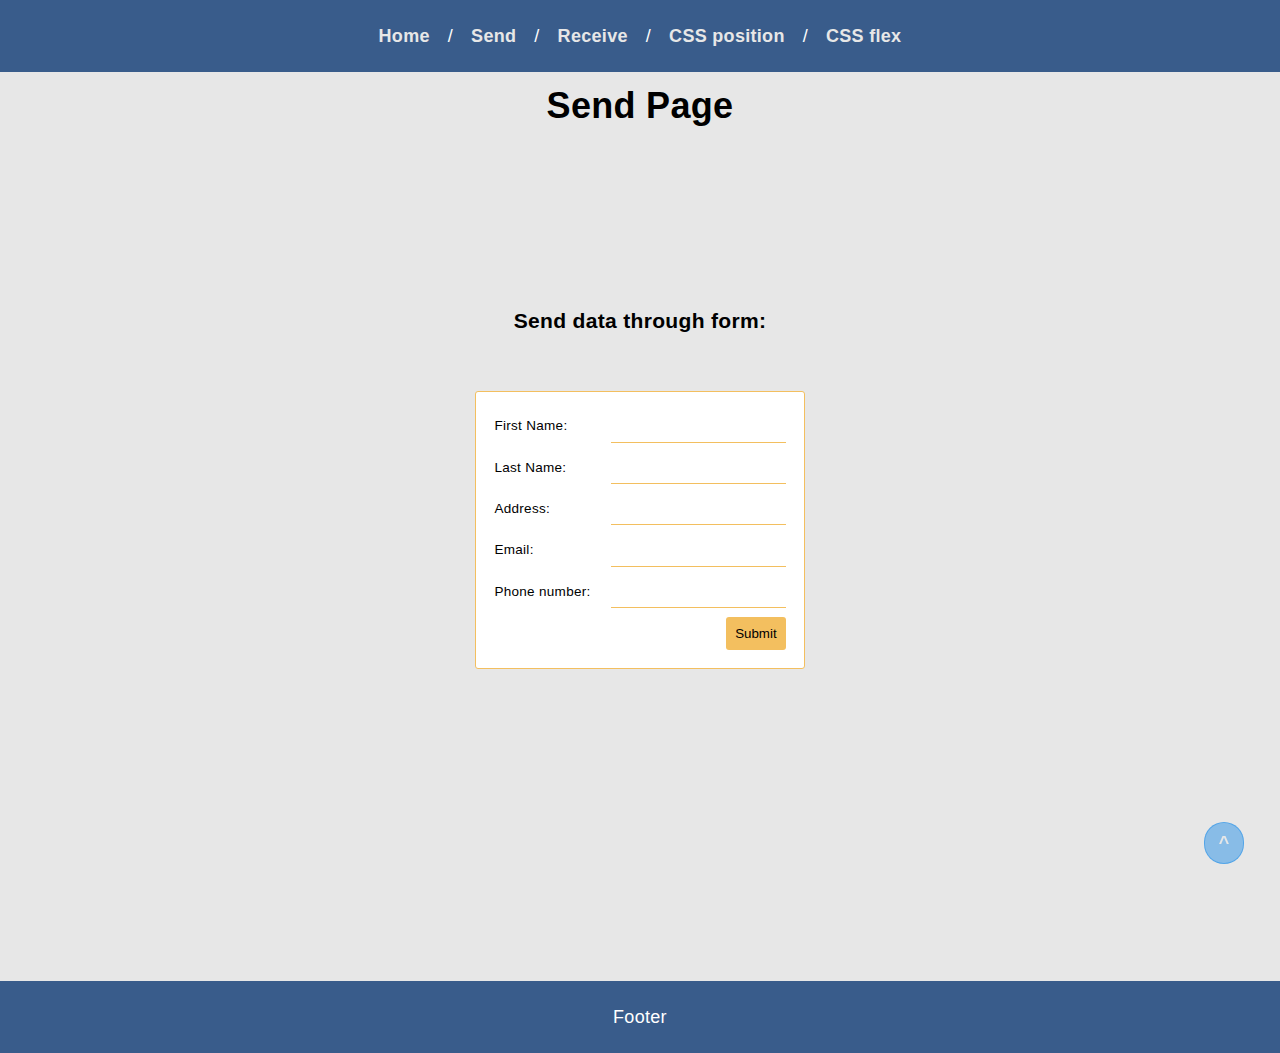
==== moodle_tutorials/pages/01-send.html @ 3921f950 "adding practice examples" ====
<!DOCTYPE html>
<html lang="en">
  <head>
    <meta charset="UTF-8" />
    <meta http-equiv="X-UA-Compatible" content="IE=edge" />
    <meta name="viewport" content="width=device-width, initial-scale=1.0" />
    <!-- css link -->
    <link rel="stylesheet" href="../css/style.css" />
    <title>HTML/CSS Tutorial</title>
  </head>
  <body>
    <!-- header -->
    <header id="header-section">
      <!-- navigation -->
      <nav>
        <ul>
          <li><a href="../index.html">Home</a></li>
          <li>/</li>
          <li><a href="#">Send</a></li>
          <li>/</li>
          <li><a href="02-receive.html">Receive</a></li>
          <li>/</li>
          <li><a href="03-css_poistion.html">CSS position</a></li>
          <li>/</li>
          <li><a href="04-css_flex.html">CSS flex</a></li>
        </ul>
      </nav>
      <!-- /navigation -->
    </header>

    <!-- main -->
    <main>
      <!-- back to top btn -->
      <a href="#header-section" class="back-to-top-btn">^</a>

      <h1>Send Page</h1>
      <section>
        <h3>Send data through form:</h3>
        <!-- form -->
        <form action="02-receive.html" method="GET">
          <div>
            <label for="FirstName">First Name:</label>
            <input type="text" name="FirstName" id="FirstName" />
          </div>
          <div>
            <label for="LastName">Last Name:</label>
            <input type="text" name="LastName" id="LastName" />
          </div>
          <div>
            <label for="Address">Address:</label>
            <input type="text" name="Address" id="Address" />
          </div>
          <div>
            <label for="Email">Email:</label>
            <input type="email" name="Email" id="Email" />
          </div>
          <div>
            <label for="Phone">Phone number:</label>
            <input type="text" name="Phone" id="Phone" />
          </div>
          <input type="submit" value="Submit" />
        </form>
        <!-- /form -->
      </section>
    </main>

    <!-- footer -->
    <footer>Footer</footer>
  </body>
</html>
---- moodle_tutorials/css/style.css ----
/*** CSS RESET ***/

* {
  box-sizing: border-box;
  margin: 0;
  padding: 0;
}

/*** GENERAL STYLES ***/

html {
  font-size: 18px;
  font-family: "Segoe UI", Tahoma, Geneva, Verdana, sans-serif;
  letter-spacing: 0.3px;
  line-height: 1.8rem;
  background-color: #e7e7e7;

  scroll-behavior: smooth;
}

h1,
h2,
h3 {
  margin: 0.5rem 0;
  padding: 0.5rem 0;
  text-align: center;
}

/*** HEADER ***/

header,
footer {
  width: 100%;
  min-height: 4rem;

  background-color: #0a3772c9;
  color: white;

  display: flex;
  justify-content: center;
  align-items: center;
}

header ul {
  list-style-type: none;

  display: flex;
  gap: 1rem;
}

header a {
  color: #e7e7e7;
  text-decoration: none;
  font-size: 1rem;
  font-weight: 600;
}

header a:hover {
  color: #f3bf5f;
  text-decoration: underline;
  font-size: 1rem;
}

/*** MAIN ***/

main {
  width: 100%;
  min-height: 100vh;
  /* display: flex;
  flex-direction: column;
  justify-content: center;
  align-items: center;
  gap: 2rem; */
}

main section {
  width: 100%;
  min-height: 75vh;
  display: flex;
  flex-direction: column;
  justify-content: center;
  align-items: center;
  gap: 2rem;
}

main form {
  min-width: 20vw;
  padding: 1rem;

  background-color: #fff;
  border: 1px solid #f3bf5f;
  border-radius: 3px;

  display: flex;
  flex-direction: column;
  gap: 0.5rem;
}

form div {
  display: flex;
  gap: 0.5rem;
  justify-content: space-between;
}

main label {
  font-size: 0.75rem;
  text-align: end;
}

main input {
  width: 60%;
  padding: 0.25rem;

  border: none;
  border-bottom: 1px solid #f3bf5f;
  /* border-radius: 3px; */
}

main input[type="submit"] {
  width: min-content;
  margin-left: auto;
  padding: 0.5rem;
  background-color: #f3bf5f;
  border: none;
  border-radius: 3px;
}

main input[type="submit"]:hover {
  background-color: #1087e9;
  color: #e7e7e7;
  cursor: pointer;
}

/*** CSS POSITION ***/

.container {
  width: 60vw;
  height: 60vh;
  margin: 20vh auto;
  border: 1px solid #000;
  overflow-y: scroll;

  position: relative;
}

.container div {
  width: 7rem;
  height: 7rem;
  /* opacity: 0.5; */

  display: flex;
  justify-content: center;
  text-align: center;
  color: #e7e7e7;
}

.relative {
  background-color: #892be2b0;
  border: 1px dotted #0000ff;

  position: relative;
  top: 4rem;
  left: 4rem;

  /* opacity: 0.5; */
}

.absolute {
  background-color: #2f85e7b9;
  border: 1px dotted #ff0062;

  position: absolute;
  top: 1rem;
  left: 0.5rem;

  /* opacity: 0.5; */
}

.fixed-01 {
  background-color: #2be23acc;
  border: 1px dotted #cc00ff;

  position: fixed;
  top: 3rem;
  right: 2rem;
}

.fixed-02 {
  background-color: #2be23acc;
  border: 1px dotted #cc00ff;

  position: fixed;
}

.sticky {
  background-color: #e26e2bc0;
  border: 1px dotted #0000ff;

  position: sticky;

  top: 5rem;
  left: 6rem;
}

/*** CSS FLEX ***/

.flex-container {
  width: 60vw;
  height: 60vh;
  margin: 20vh auto;
  padding: 2rem;
  border: 1px solid #000;
  /* overflow-y: scroll; */

  display: flex;
  gap: 0.5rem;
  flex-wrap: wrap;
}

.flex-item {
  width: 7rem;
  height: 7rem;
  background-color: #da6416;
  color: whitesmoke;
  border: 3px dotted #8a2be2;
}

.item-01 {
  flex: 1 1 20%;
}

.item-02 {
  flex: 1 0 70%;
}

.item-03 {
  flex: 1 0 30%;
}

.item-04 {
  flex: 1 1 50%;
  overflow-y: scroll;
}

/*** SWAPI CARDS ***/

#root {
  padding: 1rem;
  width: 100%;

  display: grid;
  grid-template-columns: repeat(3, 1fr);
  gap: 2rem;

  background-image: url("../img/death-star-planet-star-wars-nt-2560x1700\(1\).jpg");
  background-attachment: fixed;
  background-color: #202020;
  background-position: center;
  background-repeat: no-repeat;
  background-size: cover;

  color: #e7e7e7;
}

.card-container {
  padding: 1rem;
  background-color: #1087e917;
  border-radius: 5px;
}

#root ul {
  list-style-type: none;
}

#root li {
  padding: 0.5rem 0 0 0;
  border-bottom: 1px dotted #e7e7e7;
}

/*** Back to top btn ***/

.back-to-top-btn {
  padding: 0.2rem 0.75rem;

  position: fixed;
  right: 2rem;
  bottom: 2rem;

  text-align: center;
  color: #e7e7e7;
  text-decoration: none;
  font-size: 1rem;
  font-weight: 600;

  background-color: #1087e970;
  border: 1px solid #1087e970;
  border-radius: 30px;
}

.back-to-top-btn:hover {
  color: #f3bf5f;
  font-size: 1rem;

  background-color: #1087e9a1;
  border: 1px solid #f3bf5f;
}
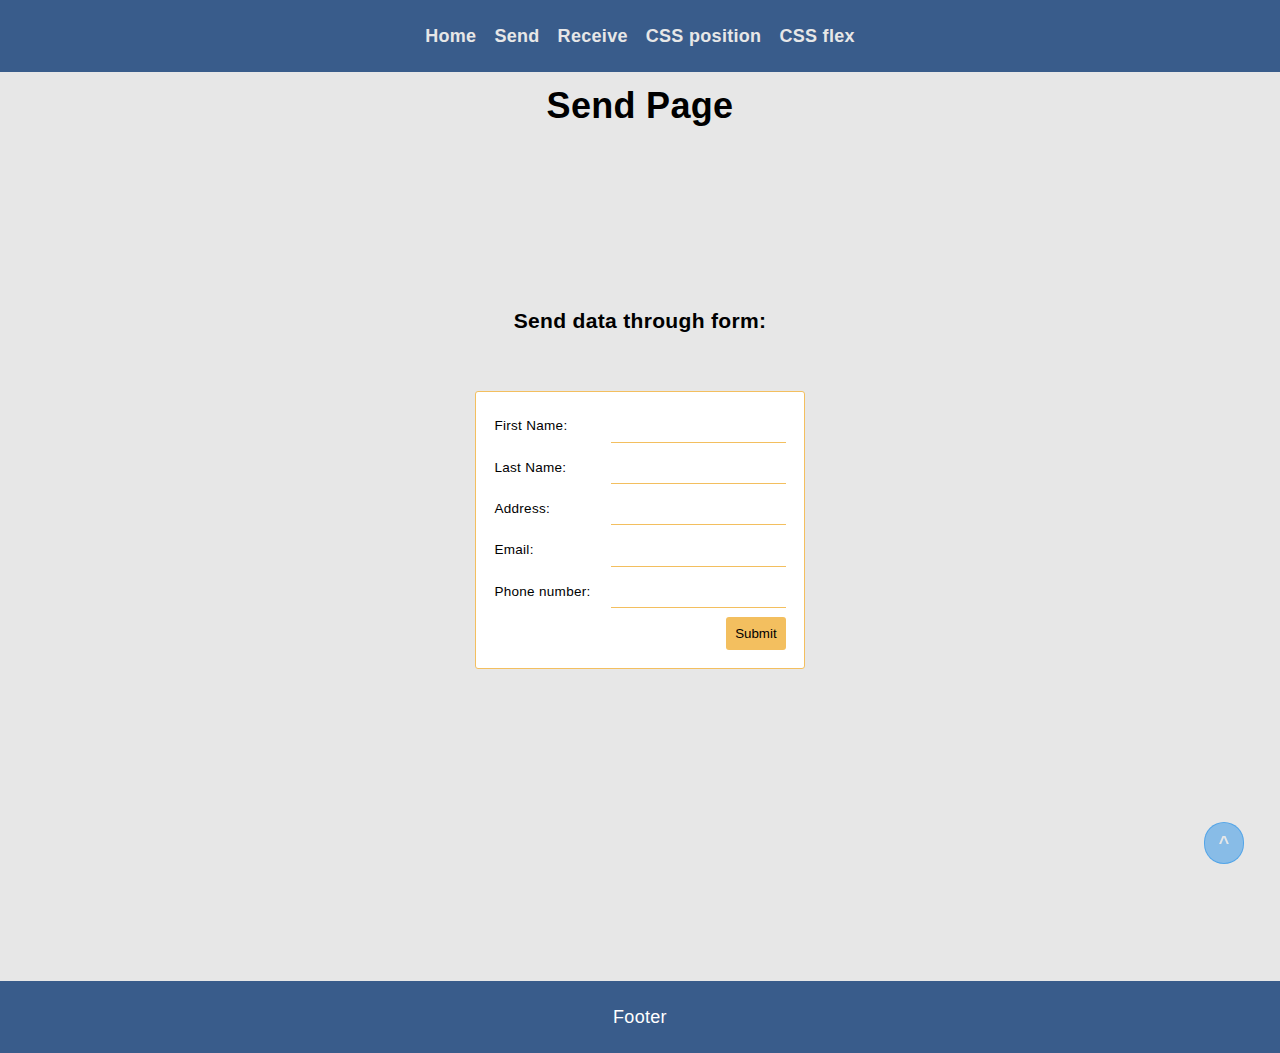
==== commit 835aff9f: "adding css media queries and creating nav with js" ====
--- a/moodle_tutorials/pages/01-send.html
+++ b/moodle_tutorials/pages/01-send.html
@@ -4,6 +4,8 @@
     <meta charset="UTF-8" />
     <meta http-equiv="X-UA-Compatible" content="IE=edge" />
     <meta name="viewport" content="width=device-width, initial-scale=1.0" />
+    <!-- js links -->
+    <script type="module" src="../js/main.js"></script>
     <!-- css link -->
     <link rel="stylesheet" href="../css/style.css" />
     <title>HTML/CSS Tutorial</title>
@@ -12,7 +14,7 @@
     <!-- header -->
     <header id="header-section">
       <!-- navigation -->
-      <nav>
+      <!-- <nav>
         <ul>
           <li><a href="../index.html">Home</a></li>
           <li>/</li>
@@ -24,7 +26,7 @@
           <li>/</li>
           <li><a href="04-css_flex.html">CSS flex</a></li>
         </ul>
-      </nav>
+      </nav> -->
       <!-- /navigation -->
     </header>
 
--- a/moodle_tutorials/css/style.css
+++ b/moodle_tutorials/css/style.css
@@ -16,6 +16,18 @@
   background-color: #e7e7e7;
 
   scroll-behavior: smooth;
+}
+
+@media only screen and (max-width: 1200px) {
+  html {
+    font-size: 16px;
+  }
+}
+
+@media only screen and (max-width: 690px) {
+  html {
+    font-size: 14px;
+  }
 }
 
 h1,
@@ -262,6 +274,18 @@
   color: #e7e7e7;
 }
 
+@media only screen and (max-width: 996px) {
+  #root {
+    grid-template-columns: repeat(2, 1fr);
+  }
+}
+
+@media only screen and (max-width: 600px) {
+  #root {
+    grid-template-columns: 1fr;
+  }
+}
+
 .card-container {
   padding: 1rem;
   background-color: #1087e917;
